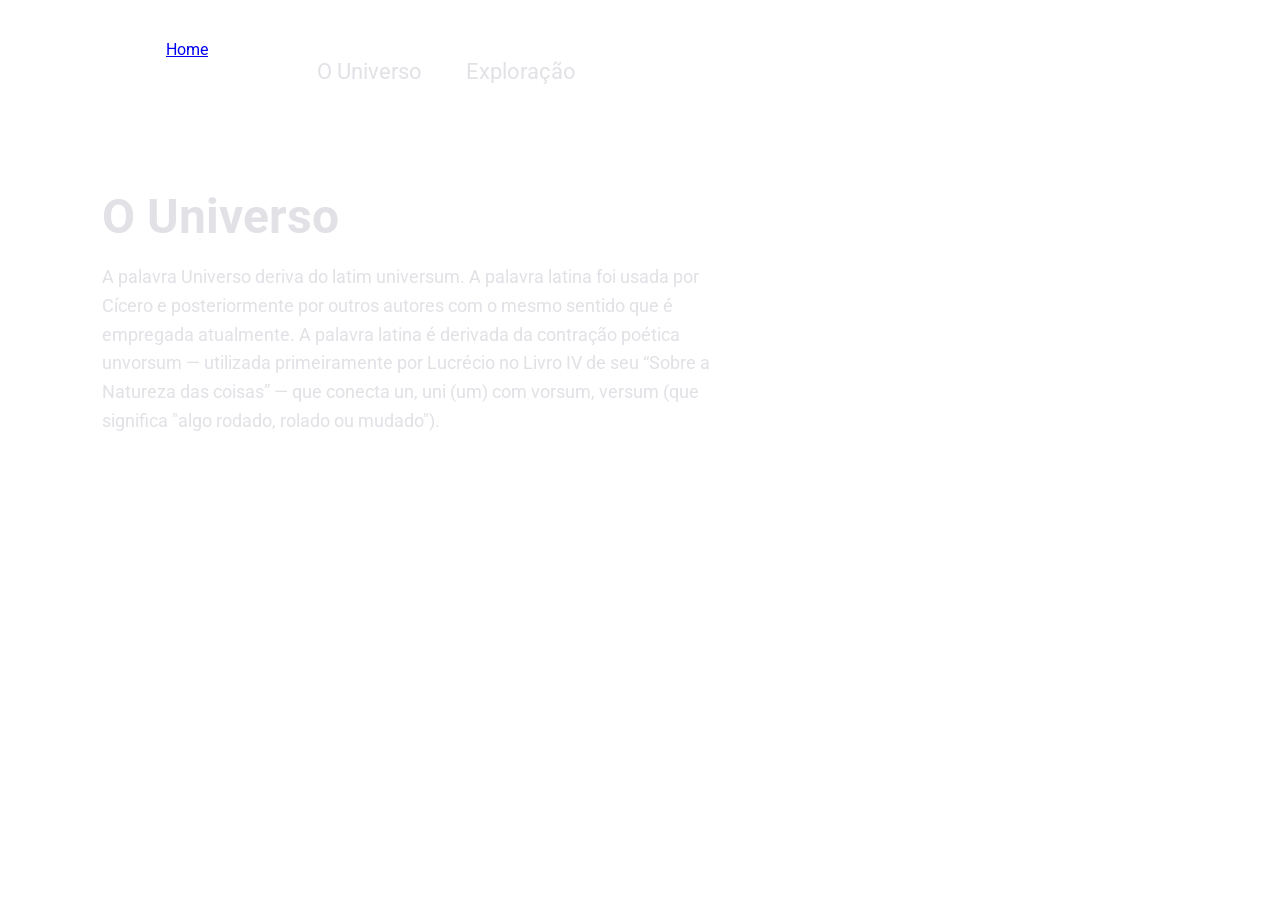
==== pages/Universo.html @ 60f4b6d0 "mais um commit" ====
<!DOCTYPE html>
<html lang="pt-br">
<head>
    <meta charset="UTF-8">
    <meta name="viewport" content="width=device-width, initial-scale=1.0">
    <link rel="stylesheet" href="../styles/universo.css">
    <link rel="preconnect" href="https://fonts.googleapis.com">
    <link rel="preconnect" href="https://fonts.gstatic.com" crossorigin>
    <link href="https://fonts.googleapis.com/css2?family=Roboto:ital,wght@0,100..900;1,100..900&display=swap" rel="stylesheet">
    <title>O Universo</title>
</head>
<body>
    <header>
        <img src="../assets/Vector.svg" alt="logo do projeto Universo">

        <nav>
            <a href="../index.html">Home</a>
            <ul>
                  <li>
                    <a href="" class="ativa">O Universo</a>
                  </li>
                  <li>
                    <a href="">O Universo</a>
                  </li>
                  <li>
                    <a href="">Exploração</a>
                  </li>

            </ul>
        </nav>
    </header>
    <main>
        <h1>  O Universo  </h1>
       <p>A palavra Universo deriva do latim universum. A palavra latina foi usada por Cícero e posteriormente por outros autores com o mesmo sentido que é empregada atualmente. A palavra latina é derivada da contração poética unvorsum — utilizada primeiramente por Lucrécio no Livro IV de seu “Sobre a Natureza das coisas” — que conecta un, uni (um) com vorsum, versum (que significa "algo rodado, rolado ou mudado").</p>
        
    </main>
</body>
</html>
---- styles/universo.css ----
/* reset do CSS */
* {
    margin: 0;
    padding: 0;
    box-sizing: border-box;
    font-family: Roboto, sans-serif;
}

body {
     background-image: url(../assets/mountains-universe-2.png);  
 background-position: center;
 background-size: cover;
 background-repeat: no-repeat;

 height:  100vh;
}

header {
    display: flex;
    padding: 40px 72px;
    gap: 44px;
    align-items: center;

    ul {
        list-style: none;
        display: flex;
        gap: 44px;

        a {
            font-size: 22px;
            color: #e1e1e6;
            text-decoration: none;
        }

        .ativa {
            font-weight: 700;
            color: #FFF;
        }
    }
}
main {
    margin-left: 102px;
    color: #e1e1e6;
    margin-top: 63px;

    h1 {
        font-size: 48px;
        line-height: 125%;
        margin-bottom: 16px;
    }

    p {
        max-width: 648px;
        line-height: 160%;
        font-size: 18px;
    }
}
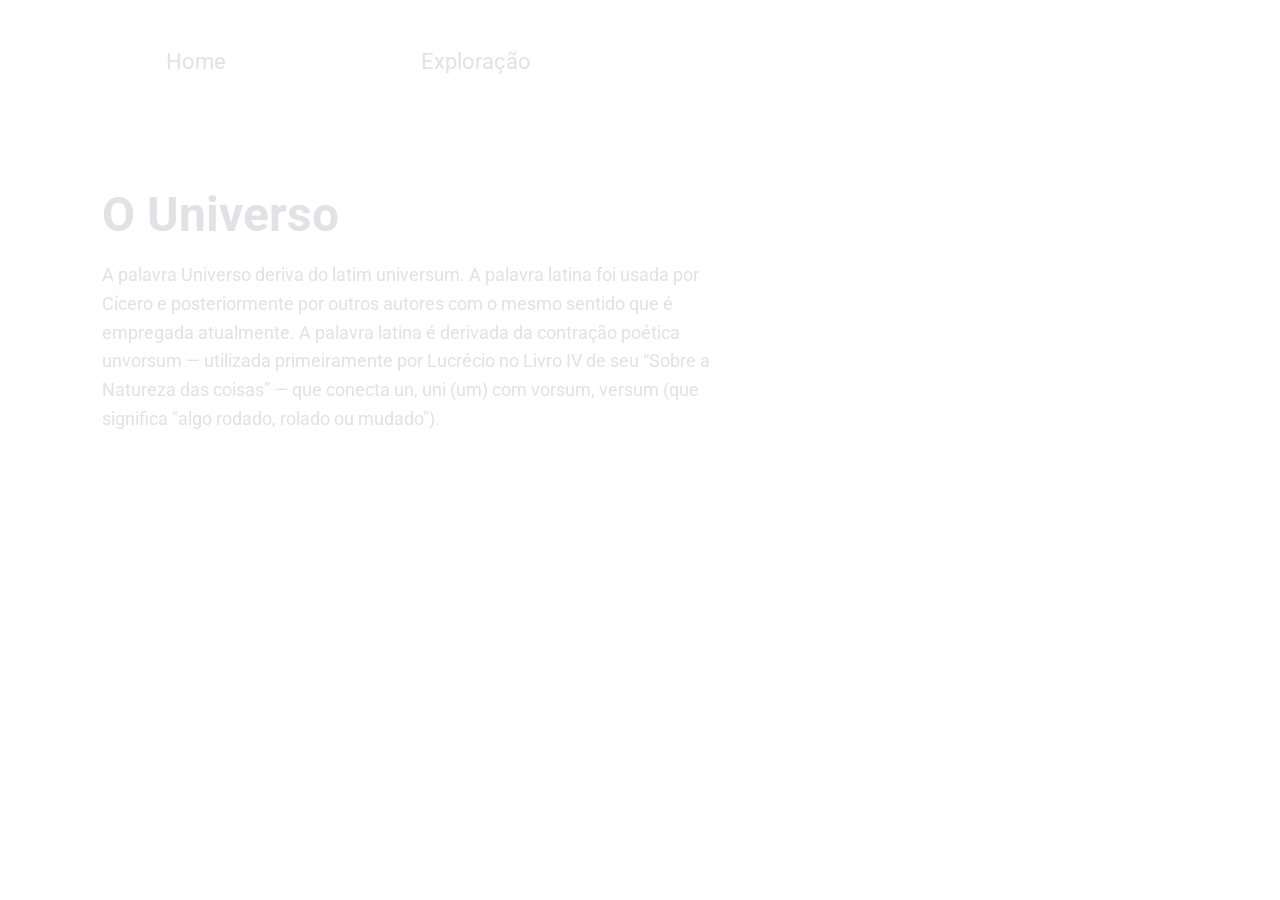
==== commit 2e3ec755: "Mais um commit agora certo" ====
--- a/pages/Universo.html
+++ b/pages/Universo.html
@@ -12,15 +12,15 @@
 <body>
     <header>
         <img src="../assets/Vector.svg" alt="logo do projeto Universo">
-
+      
         <nav>
-            <a href="../index.html">Home</a>
+            
             <ul>
                   <li>
-                    <a href="" class="ativa">O Universo</a>
+                    <a href="../index.html">Home</a>
                   </li>
                   <li>
-                    <a href="">O Universo</a>
+                    <a href="" class="ativa">O Universo</a>
                   </li>
                   <li>
                     <a href="">Exploração</a>
